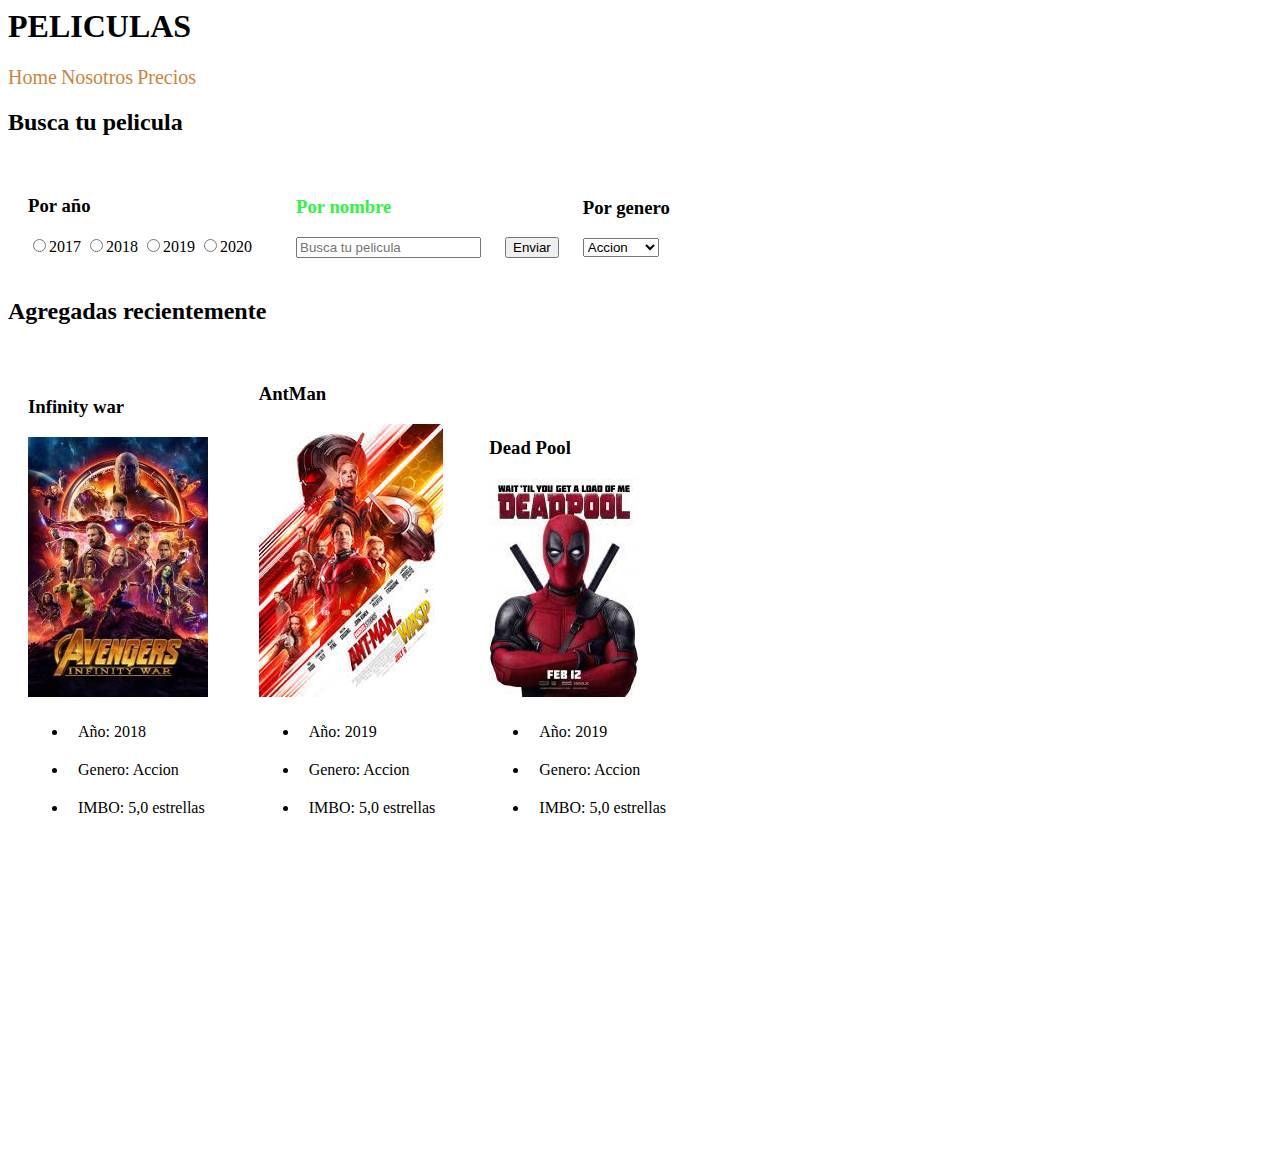
==== webprimeraclase/index.html @ ec00ccd0 "first commit" ====
<html lang="en">

<head>
    <meta charset="UTF-8">
    <meta name="viewport" content="width=device-width, initial-scale=1.0">
    <title>Peliculas nucba</title>
    <link rel="stylesheet" href="style.css">
</head>

<body>

    <style type="text/css">
        section {
            width: 100%;
        }

        a {
            text-decoration: none;
            color: peru;
            font-size: 20px;
        }

        a:hover {
            color: grey;
        }

        article {
            display: inline-block;
            padding: 20px;
        }

        li {
            padding: 10px;
        }
    </style>

    <header>
        <h1>PELICULAS</h1>
        <nav>
            <a href="#">Home</a>
            <a href="#">Nosotros</a>
            <a href="#">Precios</a>
        </nav>
        <section>
            <h2>Busca tu pelicula</h2>

            <article>
                <h3>Por año</h3>
                <label> <input type="radio" name="1" id="">2017</label>
                <label> <input type="radio" name="2" id="">2018</label>
                <label> <input type="radio" name="3" id="">2019</label>
                <label> <input type="radio" name="4" id="">2020</label>
            </article>

            <article>
                <h3 style="color: #32F242">Por nombre</h3>
                <input type="text" placeholder="Busca tu pelicula" name="1" id="year">
            </article>

            <button type="submit">Enviar</button>

            <article>
                <h3>Por genero</h3>
                <select name="" id="">
                    <option value="1">Accion</option>
                    <option value="2">Drama</option>
                    <option value="3">Comedia</option>
                    <option value="4">Terror</option>
                </select>
            </article>
        </section>
        <section>
            <h2>Agregadas recientemente</h2>
            <article>
                <h3>Infinity war</h3>
                <a href="">
                    <img src="./img/infinityWar.jpg">
                </a>


                <ul>
                    <li>Año: 2018</li>
                    <li>Genero: Accion</li>
                    <li>IMBO: 5,0 estrellas</li>

                </ul>
            </article>
            <article>
                <h3>AntMan</h3>
                <a href="">
                    <img src="./img/antman.jpg">
                </a>


                <ul>
                    <li>Año: 2019</li>
                    <li>Genero: Accion</li>
                    <li>IMBO: 5,0 estrellas</li>

                </ul>
            </article>
            <article>
                <h3>Dead Pool</h3>
                <a href="">
                    <img src="./img/dead.jpg">
                </a>


                <ul>
                    <li>Año: 2019</li>
                    <li>Genero: Accion</li>
                    <li>IMBO: 5,0 estrellas</li>

                </ul>
            </article>
        </section>
    </header>
    <iframe src="https://giphy.com/embed/l0MYDGA3Du1hBR4xG" width="300" height="300" frameborder="0" class="giphy-embed"
        allowfullscreen></iframe>
</body>

</html>
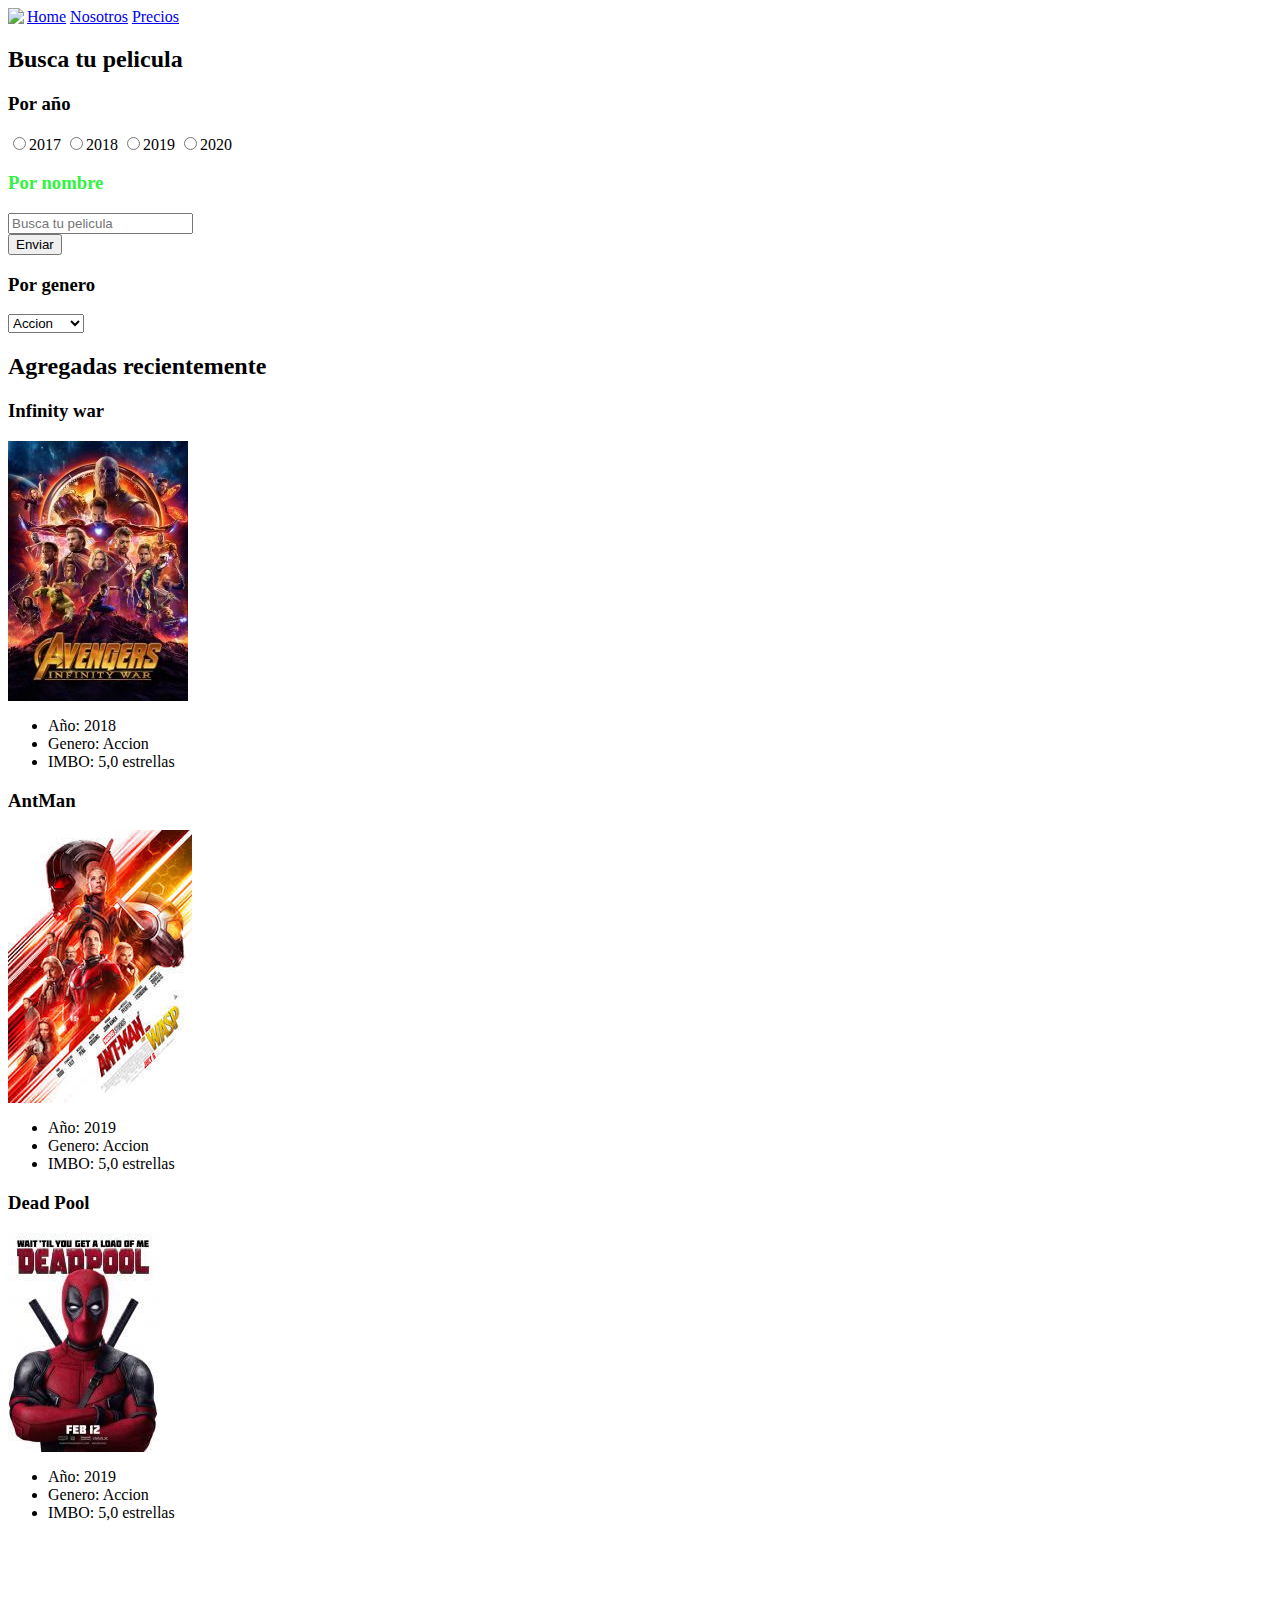
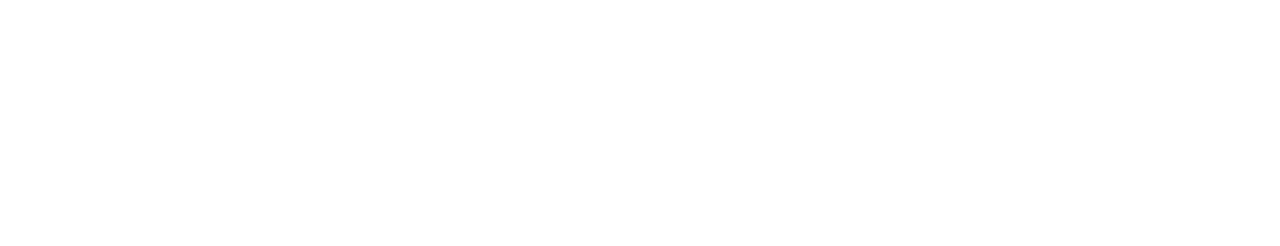
==== commit 14b28f63: "mensaje" ====
--- a/webprimeraclase/index.html
+++ b/webprimeraclase/index.html
@@ -4,43 +4,20 @@
     <meta charset="UTF-8">
     <meta name="viewport" content="width=device-width, initial-scale=1.0">
     <title>Peliculas nucba</title>
-    <link rel="stylesheet" href="style.css">
+    <link rel="stylesheet" href="estilos.css">
 </head>
 
 <body>
 
-    <style type="text/css">
-        section {
-            width: 100%;
-        }
-
-        a {
-            text-decoration: none;
-            color: peru;
-            font-size: 20px;
-        }
-
-        a:hover {
-            color: grey;
-        }
-
-        article {
-            display: inline-block;
-            padding: 20px;
-        }
-
-        li {
-            padding: 10px;
-        }
-    </style>
-
     <header>
-        <h1>PELICULAS</h1>
-        <nav>
+    <div class="menu">  
+        <nav class="menutext" >
+            <img src="./img/logo.png" class="logo" align="left">
             <a href="#">Home</a>
             <a href="#">Nosotros</a>
             <a href="#">Precios</a>
         </nav>
+    </div>          
         <section>
             <h2>Busca tu pelicula</h2>
 
